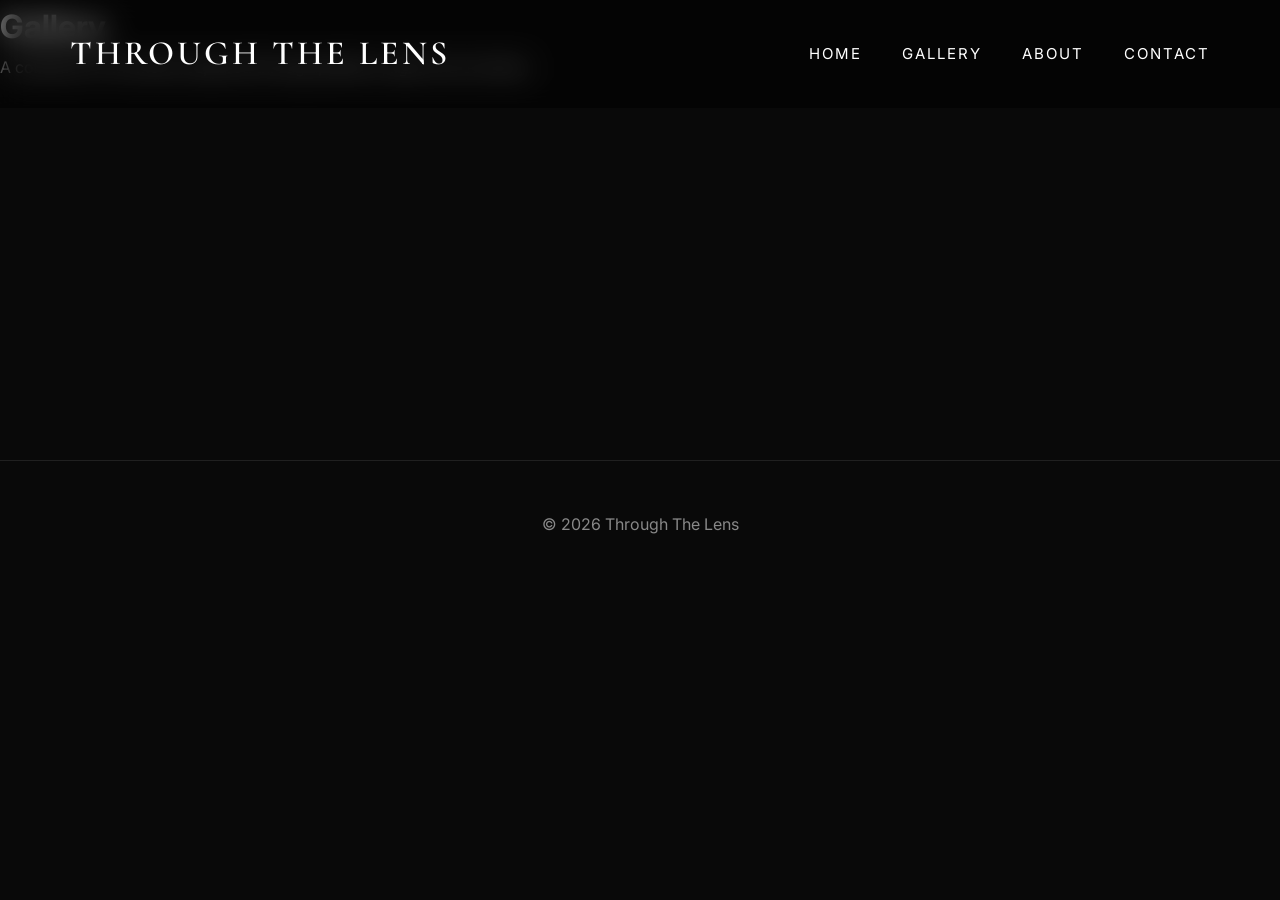
==== gallery.html @ 7817d0c4 "Update gallery.html" ====
<!DOCTYPE html>
<html lang="en">

<head>

<meta charset="UTF-8">
<meta name="viewport" content="width=device-width, initial-scale=1.0">

<title>Gallery | Through The Lens</title>

<link rel="stylesheet" href="style.css">

<link rel="preconnect" href="https://fonts.googleapis.com">
<link rel="preconnect" href="https://fonts.gstatic.com" crossorigin>

<link href="https://fonts.googleapis.com/css2?family=Cormorant+Garamond:wght@300;400;500;600;700&family=Inter:wght@300;400;500;600&display=swap" rel="stylesheet">

</head>

<body>

<nav>

<div class="logo">

THROUGH THE LENS

</div>

<div class="nav-links">

<a href="index.html">Home</a>

<a href="gallery.html">Gallery</a>
<a href="index.html#about">About</a>
<a href="index.html#contact">Contact</a>

</div>

</nav>

<header class="gallery-hero">

<h1>Gallery</h1>

<p>
A collection of moments captured through patience, light, and curiosity.
</p>

</header>

<section class="gallery-grid">

    <div class="gallery-item">

        <img src="images/bmw.jpg" alt="Garage Gold">

        <div class="gallery-overlay">

            <h3>Garage Gold</h3>

            <p>
                A pristine, crystal-clean interior where not a speck of dust dared to settle.
            </p>

        </div>

    </div>

    <div class="gallery-item">

        <img src="images/dog.jpg" alt="Resting on a hot day">

        <div class="gallery-overlay">

            <h3>Resting on a hot day.</h3>

            <p>
                Sometimes wildlife get bored too.
            </p>

        </div>

    </div>

    <div class="gallery-item">

        <img src="images/bird.jpg" alt="Soaring through the sky">

        <div class="gallery-overlay">

            <h3>Soaring through the sky.</h3>

            <p>
                When life feels tough, let go of everything and be free.
            </p>

        </div>

    </div>

</section>
  
<footer>

© 2026 Through The Lens

</footer>

<script data-goatcounter="https://voiperllerfg.goatcounter.com/count"
async src="//gc.zgo.at/count.js"></script>

</body>

</html>
---- style.css ----
*{
margin:0;
padding:0;
box-sizing:border-box;
}

html{
scroll-behavior:smooth;
}

body{
font-family:"Inter",sans-serif;
background:#090909;
color:#fff;
line-height:1.7;
overflow-x:hidden;
}

img{
display:block;
width:100%;
}

a{
text-decoration:none;
color:white;
}

nav{
position:fixed;
top:0;
left:0;
width:100%;
padding:25px 70px;
display:flex;
justify-content:space-between;
align-items:center;
background:rgba(0,0,0,.45);
backdrop-filter:blur(15px);
z-index:1000;
transition:.3s;
}

.logo{
font-family:"Cormorant Garamond",serif;
font-size:34px;
letter-spacing:3px;
font-weight:600;
}

.nav-links{
display:flex;
gap:40px;
}

.nav-links a{
font-size:15px;
letter-spacing:2px;
text-transform:uppercase;
transition:.3s;
}

.nav-links a:hover{
opacity:.6;
}

.hero{
position:relative;
height:100vh;
overflow:hidden;
}

.hero-image{
position:absolute;
width:100%;
height:100%;
object-fit:cover;
filter:brightness(.45);
transform:scale(1.05);
animation:heroZoom 18s linear infinite alternate;
}

@keyframes heroZoom{

from{
transform:scale(1.05);
}

to{
transform:scale(1.15);
}

}

.hero-overlay{
position:absolute;
inset:0;
display:flex;
justify-content:center;
align-items:center;
flex-direction:column;
text-align:center;
padding:20px;
}

.hero-small{
letter-spacing:5px;
text-transform:uppercase;
opacity:.75;
margin-bottom:18px;
}

.hero h1{
font-family:"Cormorant Garamond",serif;
font-size:110px;
font-weight:500;
letter-spacing:8px;
margin-bottom:20px;
}

.hero-description{
max-width:720px;
font-size:20px;
color:#d9d9d9;
margin-bottom:45px;
}

.hero-button{
padding:18px 42px;
border:1px solid white;
border-radius:999px;
transition:.35s;
letter-spacing:2px;
text-transform:uppercase;
font-size:14px;
}

.hero-button:hover{
background:white;
color:black;
}

#featured{
max-width:1350px;
margin:auto;
padding:140px 40px;
}

.section-header{
text-align:center;
margin-bottom:80px;
}

.section-header h2{
font-family:"Cormorant Garamond",serif;
font-size:72px;
margin-bottom:12px;
}

.section-header p{
color:#bdbdbd;
font-size:18px;
}

.featured-grid{
display:grid;
grid-template-columns:repeat(auto-fit,minmax(320px,1fr));
gap:35px;
}

.card{
background:#141414;
border-radius:18px;
overflow:hidden;
transition:.4s;
}

.card:hover{
transform:translateY(-10px);
}

.card img{
height:430px;
object-fit:cover;
transition:.4s;
}

.card:hover img{
transform:scale(1.05);
}

.card-content{
padding:30px;
}

.card-content h3{
font-family:"Cormorant Garamond",serif;
font-size:40px;
margin-bottom:15px;
}

.card-content p{
color:#bfbfbf;
margin-bottom:25px;
}

.card-content a{
letter-spacing:2px;
font-size:13px;
text-transform:uppercase;
}

.gallery-link{
display:flex;
justify-content:center;
margin-top:80px;
}

.gallery-link a{
padding:18px 45px;
border:1px solid white;
border-radius:999px;
transition:.35s;
text-transform:uppercase;
letter-spacing:2px;
font-size:14px;
}

.gallery-link a:hover{
background:white;
color:black;
}

#about,
#contact{
max-width:900px;
margin:160px auto;
padding:0 30px;
}

#about h2,
#contact h2{
font-family:"Cormorant Garamond",serif;
font-size:65px;
margin-bottom:25px;
}

#about p,
#contact p{
font-size:18px;
color:#c8c8c8;
line-height:2;
margin-bottom:18px;
}

footer{
padding:50px;
text-align:center;
color:#888;
border-top:1px solid #202020;
margin-top:120px;
}

@media(max-width:900px){

nav{
padding:20px;
}

.logo{
font-size:25px;
}

.nav-links{
display:none;
}

.hero h1{
font-size:58px;
letter-spacing:3px;
}

.hero-description{
font-size:16px;
}

.section-header h2{
font-size:48px;
}

.card img{
height:300px;
}

#about h2,
#contact h2{
font-size:48px;
}

}

/* ---------- Smooth Animations ---------- */

section{
    opacity:0;
    transform:translateY(60px);
    transition:opacity .8s ease, transform .8s ease;
}

section.show{
    opacity:1;
    transform:translateY(0);
}

.hero img{
    animation:zoomHero 15s ease-in-out infinite alternate;
}

@keyframes zoomHero{
    from{
        transform:scale(1);
    }

    to{
        transform:scale(1.08);
    }
}

.gallery-item{
    overflow:hidden;
}

.gallery-item img{
    transition:transform .6s ease;
}

.gallery-item:hover img{
    transform:scale(1.08);
}

.gallery-item{
    transition:.35s;
}

.gallery-item:hover{
    transform:translateY(-8px);
}

button,
a.button,
.btn{
    transition:.3s;
}

button:hover,
a.button:hover,
.btn:hover{
    transform:translateY(-3px);
}

nav{
    transition:.4s;
}

nav.scrolled{
    background:rgba(0,0,0,.92);
    backdrop-filter:blur(15px);
}

/* ===== Hero text animation ===== */

.hero-overlay>*{
opacity:0;
transform:translateY(40px);
animation:fadeUp 1s forwards;
}

.hero-small{
animation-delay:.2s;
}

.hero h1{
animation-delay:.5s;
}

.hero-description{
animation-delay:.8s;
}

.hero-button{
animation-delay:1.1s;
}

@keyframes fadeUp{

from{
opacity:0;
transform:translateY(40px);
}

to{
opacity:1;
transform:translateY(0);
}

}

/* ===== Better cards ===== */

.card{
position:relative;
overflow:hidden;
transition:.45s ease;
}

.card::after{
content:"";
position:absolute;
inset:0;
background:linear-gradient(to top,rgba(0,0,0,.45),transparent);
opacity:0;
transition:.4s;
pointer-events:none;
}

.card:hover::after{
opacity:1;
}

.card:hover{
transform:translateY(-12px) scale(1.02);
box-shadow:0 30px 60px rgba(0,0,0,.45);
}

.card img{
transition:transform .8s ease;
}

.card:hover img{
transform:scale(1.08);
}

/* ===== Buttons ===== */

.hero-button,
.gallery-link a{

position:relative;
overflow:hidden;

}

.hero-button::before,
.gallery-link a::before{

content:"";
position:absolute;
top:0;
left:-120%;
width:60%;
height:100%;
background:rgba(255,255,255,.25);
transform:skewX(-20deg);
transition:.6s;

}

.hero-button:hover::before,
.gallery-link a:hover::before{

left:160%;

}

.camera-specs{

margin:25px 0;

padding:18px;

background:rgba(255,255,255,.05);

border:1px solid rgba(255,255,255,.08);

border-radius:14px;

backdrop-filter:blur(10px);

}

.camera-specs div{

display:flex;

justify-content:space-between;

padding:8px 0;

border-bottom:1px solid rgba(255,255,255,.08);

}

.camera-specs div:last-child{

border-bottom:none;

}

.camera-specs strong{

color:white;

font-size:14px;

}

.camera-specs span{

color:#bdbdbd;

font-size:14px;

}

/* Story Pages */

.story-page{
    max-width:900px;
    margin:auto;
    padding:120px 25px 80px;
}

.back-link{
    color:white;
    text-decoration:none;
    font-family:"Inter",sans-serif;
    opacity:.7;
    transition:.3s;
}

.back-link:hover{
    opacity:1;
}

.story-page h1{
    font-family:"Cormorant Garamond",serif;
    font-size:4rem;
    text-align:center;
    margin:25px 0 10px;
}

.story-subtitle{
    text-align:center;
    font-size:1.1rem;
    color:#bdbdbd;
    margin-bottom:50px;
}

.story-image{
    width:100%;
    border-radius:18px;
    margin-bottom:60px;
}

.story-content{
    max-width:700px;
    margin:auto;
}

.story-content h2{
    font-family:"Cormorant Garamond",serif;
    font-size:2rem;
    margin:50px 0 20px;
}

.story-content p{
    color:#c8c8c8;
    line-height:2;
    font-size:1.05rem;
}
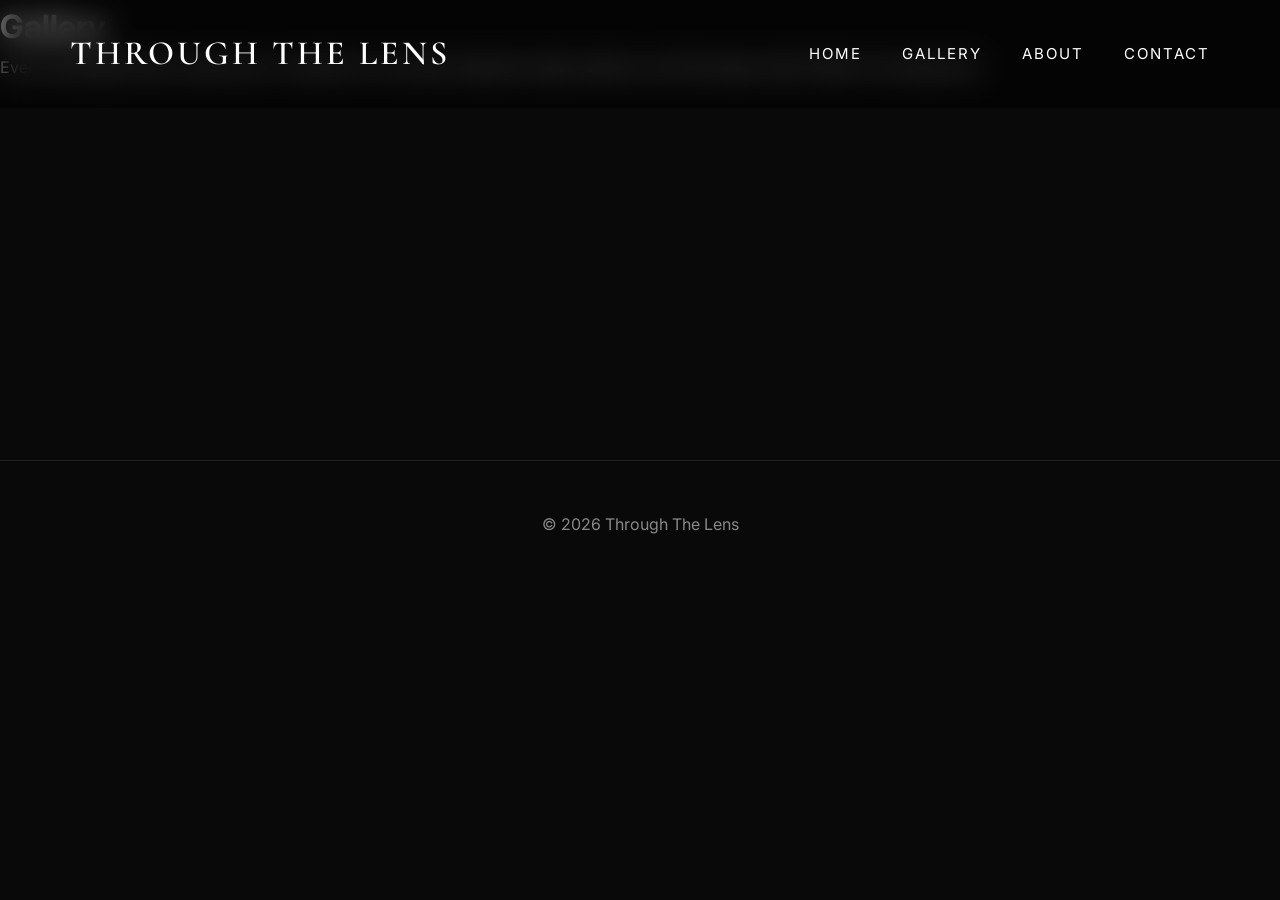
==== commit 667fa7b8: "Update gallery.html" ====
--- a/gallery.html
+++ b/gallery.html
@@ -44,55 +44,61 @@
 <h1>Gallery</h1>
 
 <p>
-A collection of moments captured through patience, light, and curiosity.
+Every photograph tells a quiet story. A collection of moments shaped by light, patience, and the beauty often hidden in everyday life.
 </p>
 
 </header>
 
 <section class="gallery-grid">
 
+    <!-- PHOTO 1 -->
+
     <div class="gallery-item">
 
-        <img src="images/bmw.jpg" alt="Garage Gold">
+        <img src="images/catlexus.jpg" alt="Unexpected Company">
 
         <div class="gallery-overlay">
 
-            <h3>Garage Gold</h3>
+            <h3>Unexpected Company</h3>
 
             <p>
-                A pristine, crystal-clean interior where not a speck of dust dared to settle.
+                A quiet driveway, a polished Lexus, and an unexpected visitor. Sometimes the smallest detail transforms an ordinary scene into a story.
             </p>
 
         </div>
 
     </div>
 
+    <!-- PHOTO 2 -->
+
     <div class="gallery-item">
 
-        <img src="images/dog.jpg" alt="Resting on a hot day">
+        <img src="images/bmwgarage.jpg" alt="The Wait">
 
         <div class="gallery-overlay">
 
-            <h3>Resting on a hot day.</h3>
+            <h3>The Wait</h3>
 
             <p>
-                Sometimes wildlife get bored too.
+                Hidden beneath the city lights, the BMW waits in perfect symmetry. The calm atmosphere turns an everyday parking garage into something cinematic.
             </p>
 
         </div>
 
     </div>
 
+    <!-- PHOTO 3 -->
+
     <div class="gallery-item">
 
-        <img src="images/bird.jpg" alt="Soaring through the sky">
+        <img src="images/dog.jpg" alt="At Rest">
 
         <div class="gallery-overlay">
 
-            <h3>Soaring through the sky.</h3>
+            <h3>At Rest</h3>
 
             <p>
-                When life feels tough, let go of everything and be free.
+                Peace isn't always found in silence. Sometimes it's hidden in an afternoon nap, waiting for someone to notice.
             </p>
 
         </div>
@@ -100,7 +106,7 @@
     </div>
 
 </section>
-  
+
 <footer>
 
 © 2026 Through The Lens
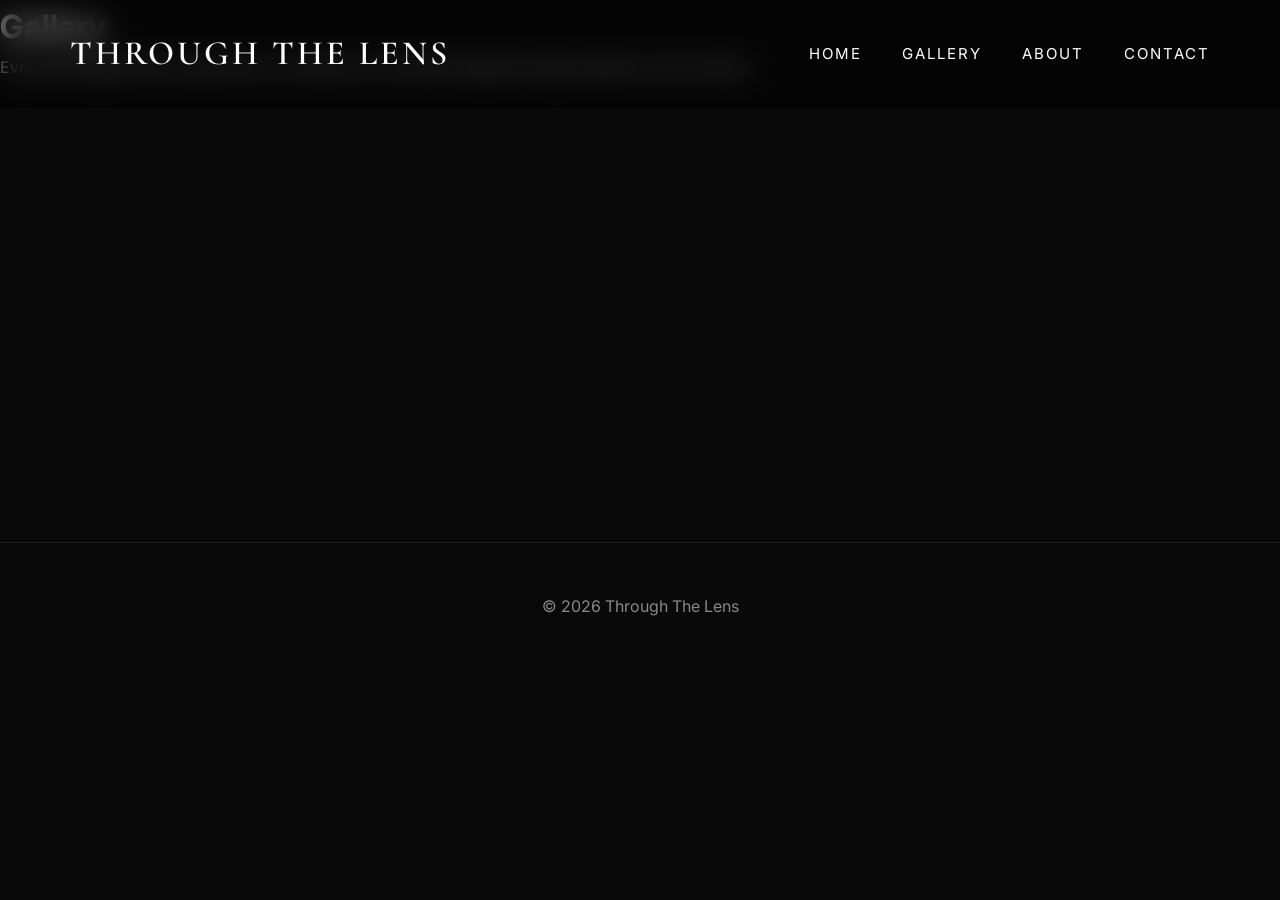
==== commit ff044093: "Update gallery.html" ====
--- a/gallery.html
+++ b/gallery.html
@@ -22,15 +22,12 @@
 <nav>
 
 <div class="logo">
-
 THROUGH THE LENS
-
 </div>
 
 <div class="nav-links">
 
 <a href="index.html">Home</a>
-
 <a href="gallery.html">Gallery</a>
 <a href="index.html#about">About</a>
 <a href="index.html#contact">Contact</a>
@@ -44,66 +41,78 @@
 <h1>Gallery</h1>
 
 <p>
-Every photograph tells a quiet story. A collection of moments shaped by light, patience, and the beauty often hidden in everyday life.
+Every photograph tells a quiet story. A collection of moments shaped by light, patience, and curiosity.
 </p>
 
 </header>
 
 <section class="gallery-grid">
 
-    <!-- PHOTO 1 -->
+<!-- PHOTO 1 -->
 
-    <div class="gallery-item">
+<div class="gallery-item">
 
-        <img src="images/catlexus.jpg" alt="Unexpected Company">
+<img src="images/catlexus.jpg" alt="Unexpected Company">
 
-        <div class="gallery-overlay">
+<div class="gallery-info">
 
-            <h3>Unexpected Company</h3>
+<h3>Unexpected Company</h3>
 
-            <p>
-                A quiet driveway, a polished Lexus, and an unexpected visitor. Sometimes the smallest detail transforms an ordinary scene into a story.
-            </p>
+<div class="gallery-category">
+AUTOMOTIVE • STREET
+</div>
 
-        </div>
+<p>
+A quiet driveway, a polished Lexus, and an unexpected visitor. Sometimes the smallest detail transforms an ordinary scene into a story.
+</p>
 
-    </div>
+</div>
 
-    <!-- PHOTO 2 -->
+</div>
 
-    <div class="gallery-item">
+<!-- PHOTO 2 -->
 
-        <img src="images/bmwgarage.jpg" alt="The Wait">
+<div class="gallery-item">
 
-        <div class="gallery-overlay">
+<img src="images/bmwgarage.jpg" alt="The Wait">
 
-            <h3>The Wait</h3>
+<div class="gallery-info">
 
-            <p>
-                Hidden beneath the city lights, the BMW waits in perfect symmetry. The calm atmosphere turns an everyday parking garage into something cinematic.
-            </p>
+<h3>The Wait</h3>
 
-        </div>
+<div class="gallery-category">
+AUTOMOTIVE • URBAN
+</div>
 
-    </div>
+<p>
+Hidden beneath the city lights, the BMW waits in perfect symmetry. Clean geometry and quiet light transform an everyday parking garage into something cinematic.
+</p>
 
-    <!-- PHOTO 3 -->
+</div>
 
-    <div class="gallery-item">
+</div>
 
-        <img src="images/dog.jpg" alt="At Rest">
+<!-- PHOTO 3 -->
 
-        <div class="gallery-overlay">
+<div class="gallery-item">
 
-            <h3>At Rest</h3>
+<img src="images/dog.jpg" alt="At Rest">
 
-            <p>
-                Peace isn't always found in silence. Sometimes it's hidden in an afternoon nap, waiting for someone to notice.
-            </p>
+<div class="gallery-info">
 
-        </div>
+<h3>At Rest</h3>
 
-    </div>
+<div class="gallery-category">
+WILDLIFE
+</div>
+
+<p>
+Peace isn't always found in silence. Sometimes it's hidden in an afternoon nap, waiting for someone to notice.
+</p>
+
+</div>
+
+</div>
 
 </section>
 
